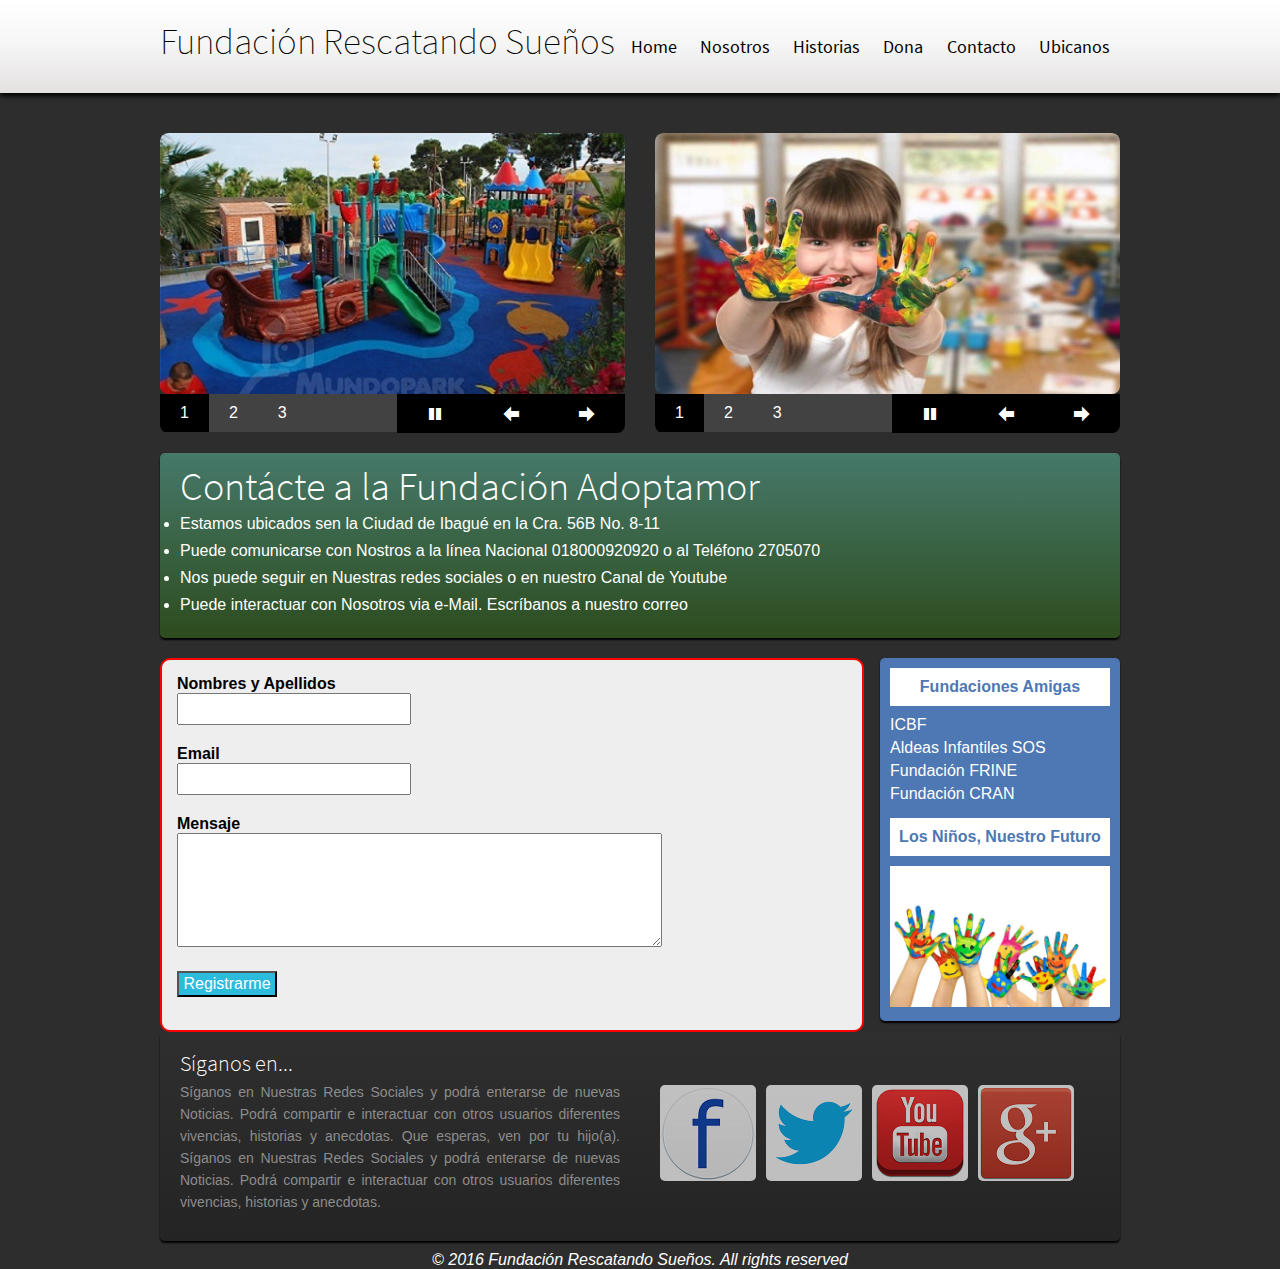
==== contacto.html @ a864b55b "Sitio Web Rescatando Sueños v1.0" ====
<!DOCTYPE html>
<html lang="es" class="no-js">
<head>
	<meta charset="UTF-8">
	<meta content="Gabriel Armando Soto" name="author">
	<meta content="Esta página es creada con el fin de adoptar niños" name="description">
	<meta content="adopcion, niños, bebes, adoptar, apadrinamiento, niñas, jovenes, adolescentes, rescate, violencia, abandono, huerfano, desnutricion, intrafamiliar" name="keywords">
	<link rel="shorcut icon" type="x-icon" href="img/favicon3.ico">

	<title>Contácte a la Fundación Rescatando Sueños</title>

	<link rel="stylesheet" href="css3/estilosAdopcion.css">
	<link rel="stylesheet" href="css3/fontsAdopcion.css">
	<link rel="stylesheet" href="css3/fuentesAdopcion.css">
	<link rel="stylesheet" href="css3/normalizeAdopcion.css">
	
	<script src="js/modernizr.js"></script>
	<script src="js/jquery-2.1.1.js"></script>
	<script src="js/prefixfree.min.js"></script>

</head>
<body>

	<!-- La etiqueta header es nueva en HTML5, aquí se define la cabecera del Documento -->
		<header>
			<!-- Aquí en el Div identificado como Subheader se coloca en una sola división el Logotipo y el Menú de Navegación, que luego sera centrado en la página-->
			<div id="subheader">
				<!-- Esta división contiene el Logotipo del sitio, que en este caso es un Logotipo con texto pero al que se le da forma con CSS3 -->
				<div id="logotipo"> <p> <a href="index.html">Fundación Rescatando Sueños</a> </p> </div>
				<!-- Utilizamos la etiqueta Nav para crear el Menú de Navegación -->
				<nav>
					<!-- Utilizamos la etiqueta para crear un Lista Desordenada de Items en el Menú, Se refiere a Unordered List -->
					<ul>
						<!-- Creamos cada uno de los Item de Lista, Se refiere a List Item -->
						<li><a href="index.html">Home</a> </li>
						<li><a href="nosotros.html">Nosotros</a> </li>
						<li><a href="historias.html">Historias</a> </li>
						<li><a href="dona.html">Dona</a></li>
						<li><a href="contacto.html">Contacto</a> </li>
						<li><a href="ubicanos.html">Ubicanos</a> </li>
					</ul>
				</nav> 
			</div> <!-- Etiqueta de cierre del Div Subheader -->
		</header> <!-- Etiqueta de cierre del header -->
		
		<!-- Se crea una Sección con el el Wrap Content o Contenedor Principal (Wrap es envolver) Así que es el que envuelve todo el Contenido. En este caso contendrá lo que es el Main y el Footer-->
		<section id="wrap">
			<!-- Dentro del Contenedor principal se crea la sección Main que contendrá Slideshow, Bienvenidos, Contenido, Aside -->
			<section id="main">
				<!-- Este Div slideshows contiene los dos sliders -->
				<div class="slideshows">
					
					<div id="slider1">
						<div class="slides">
							<img src="img/slider1a.png" alt="Imagen de Slider">
							<img src="img/slider1b.png" alt="Imagen de Slider">
							<img src="img/slider1c.png" alt="Imagen de Slider">
						</div>
					</div>

					<div id="slider2">
						<div class="slides">
							<img src="img/slider2a.png" alt="Imagen de Slider">
							<img src="img/slider2b.png" alt="Imagen de Slider">
							<img src="img/slider2c.png" alt="Imagen de Slider">
						</div>
					</div>

				</div>

				<section id="bienvenidos">
					<article>
						<hgroup><h3>Contácte a la Fundación Adoptamor</h3> </hgroup>
						<p>
							<li>Estamos ubicados sen la Ciudad de Ibagué en la Cra. 56B No. 8-11</li>
							<li>Puede comunicarse con Nostros a la línea Nacional 018000920920 o al Teléfono 2705070</li>
							<li>Nos puede seguir en Nuestras redes sociales o en nuestro Canal de Youtube</li>
							<li>Puede interactuar con Nosotros via e-Mail. Escríbanos a nuestro correo</li>
						</p>
					</article>
				</section> <!-- Cierre de la Sección Bienvenidos -->

				<section id="contenido">
					
					
					<form id="formulario" action="envioPorCorreo.php" method="post" style="display: auto;">
		

						<ul class="lista">

							<li>
								<label>Nombres y Apellidos</label>
								<input name="name" type="text" required="required" placeholder="">
							</li>

							<li>
								<label>Email</label>
								<input name="email" type="text" required="required" placeholder="">
							</li>

							<li>
								<label>Mensaje</label>
								<textarea name="mensaje" cols="50" rows="6"></textarea>
							</li>

							<li>
								<input type="submit" name="enviar" value="Registrarme"/>
							</li>


						</ul>

					</form>

				</section> <!-- Cierre de la Sección Contenido -->

				<aside>
					<!-- Se Utiliza el atributo class para determinar objetos del mismo tipo, para manejarlos como un solo elemento en CSS por ejemplo -->
					<section class="widget">
						<h3>Fundaciones Amigas</h3>
						<ul>
							<li><a href="http://www.icbf.gov.co/portal/page/portal/PortalICBF" target="_blank">ICBF</a></li>
							<li><a href="http://www.aldeasinfantiles.org.co/" target="_blank">Aldeas Infantiles SOS</a></l>
							<li><a href="http://www.frine.org/" target="_blank">Fundación FRINE</a></li>
							<li><a href="http://www.cran.org.co/" target="_blank">Fundación CRAN</a></li>
						</ul>
					</section>

					<section class="widget">
						<h3>Los Niños, Nuestro Futuro</h3>
						<img src="img/ninos.png">
					</section>

				</aside> <!-- Etiqueta de Cierre del aside -->

			</section> <!-- Cierre de la Sección Main -->

			<footer>

				<section id="acerca-de">
					<article>
						<hgroup><h3>Síganos en...</h3></hgroup>
						<p>Síganos en Nuestras Redes Sociales y podrá enterarse de nuevas Noticias. Podrá compartir
							e interactuar con otros usuarios diferentes vivencias, historias y anecdotas. Que esperas, ven por
							tu hijo(a). Síganos en Nuestras Redes Sociales y podrá enterarse de nuevas Noticias. Podrá compartir
							e interactuar con otros usuarios diferentes vivencias, historias y anecdotas.</p>
					</article>
				</section>

				<section id="redes-s">
					<div class="facebook"><a href="https://www.facebook.com/pages/Fundacion-Adoptarmor/259720660763629" target="_blank"></a></div>
					<div class="twitter"><a href="https://twitter.com/" target="_blank"></a></div>
					<div class="youtube"><a href="https://www.youtube.com" target="_blank"></a></div>
					<div class="email"><a href="https://accounts.google.com/Login?hl=EN" target="_blank"></a></div>
				</section>

			</footer> <!-- Etiqueta de Cierre del Footer -->

			<div id="copyright">
				<p> &copy; 2016 Fundación Rescatando Sueños. All rights reserved</p>
			</div>

		</section> <!-- Cierre de la Sección Wrap -->

		<script src="http://code.jquery.com/jquery-1.9.1.min.js"></script>
		<script src="js/jquery.slides.js"></script>

		<script>

			$(function(){
			  $(".slides").slidesjs({
			    play: {
			    	// Colocamos active en true para que se activen los botones de reproducir y pausar
			      active: true,
			        // [boolean] Generate the play and stop buttons.
			        // You cannot use your own buttons. Sorry.
			        // En effect colocamos el tipo de efecto que queremos, puede ser slide o fade
			      effect: "slide",
			        // [string] Can be either "slide" or "fade".
			        // Colocamos en interval el valor de milisegundos para pasar de una imagen a otra
			      interval: 3000,
			        // [number] Time spent on each slide in milliseconds.
			        //Colocamos la variable auto en true para que al cargar la página se reproduzca automáticamente
			      auto: true,
			        // [boolean] Start playing the slideshow on load.
			      swap: true,
			        // [boolean] show/hide stop and play buttons
			      pauseOnHover: false,
			        // [boolean] pause a playing slideshow on hover
			      restartDelay: 2500
			        // [number] restart delay on inactive slideshow
			    }
			  });
			});

		</script>
	
</body>
</html>
---- css3/estilosAdopcion.css ----
@import url('resetAdopcion.css');
@import url('fuentesAdopcion.css');

/*--- Estilos Generales ---*/

/* En este caso se Establecen los Estilos para el Cuerpo del Documento */
body{
	/* Se establece el color de Fondo para el cuerpo del Documento */
	background: #2d2d2d;
	/* Se determinan las Fuentes para el Documento, estas son Fuentes Comunes */
	font-family: Arial, Helvetica, Sans-Serif;
}

/* Los elementos a son Links. En este caso se quita la decoración y por tanto ya no tendrán subrayado */
a {text-decoration: none; color:#FFF;}
/* Se establece que al pasar el cursor sobre un Link, este se subraye */
a:hover {text-decoration: underline;}

/* Se identifica la Sección Wrap del documento */
#wrap{
	/* Se le da un ancho de 960px */
	width: 960px;
	/* Se utiliza auto para centrar el contenido */
	margin: auto;
	/* Se utiliza para impedir que objetos flotantes estén a la derecha o izquierda del Wrap */
	clear:both;
}

/*--- HEADER ---*/
header{
	/* Aquí se establece que el Header ocupe todo el ancho máximo */
	width: 100%;
	/* Le indicamos que flote a la izquierda */
	float: left;
	/* Aquí se le aplica un Fondo con Efecto Gradiente */
	background: #ffffff; /* Old browsers */
	background: -moz-linear-gradient(top,  #ffffff 0%, #f6f6f6 47%, #e4e0e0 100%); /* FF3.6+ */
	background: -webkit-gradient(linear, left top, left bottom, color-stop(0%,#ffffff), color-stop(47%,#f6f6f6), color-stop(100%,#e4e0e0)); /* Chrome,Safari4+ */
	background: -webkit-linear-gradient(top,  #ffffff 0%,#f6f6f6 47%,#e4e0e0 100%); /* Chrome10+,Safari5.1+ */
	background: -o-linear-gradient(top,  #ffffff 0%,#f6f6f6 47%,#e4e0e0 100%); /* Opera 11.10+ */
	background: -ms-linear-gradient(top,  #ffffff 0%,#f6f6f6 47%,#e4e0e0 100%); /* IE10+ */
	background: linear-gradient(to bottom,  #ffffff 0%,#f6f6f6 47%,#e4e0e0 100%); /* W3C */
	filter: progid:DXImageTransform.Microsoft.gradient( startColorstr='#ffffff', endColorstr='#e4e0e0',GradientType=0 ); /* IE6-9 */
		/* Aquí se coloca la Sombra del Header con el Elemento box-shadow */
		box-shadow: 0px 3px 5px #000;
		-moz-box-shadow: 0px 3px 5px #000;
		-webkit-box-shadow: 0px 3px 5px #000;
	}
/* El Subheader el cual contiene el Logo y El Menú de Navegación, ocupará el mismo ancho que el Wrap y también sera Centrado */
#subheader{
	width: 960px;
	margin: auto;
}

/* Tanto el Logotipo como el Menú de Navegación se deben flotar a la izquierda */
#logotipo{
	float:left;
	/* Se establece el ancho de esde div o contenedor*/
	width: 460px;
	/* Se establece el margen interno para arriba y abajo de 10px y para los lados de 0px. Sólo se aplica margen vertical */
	padding:18px 0px;
}

/* Se establece la fuente, el tamaño, el color y otros para el Elemento a del Div Logotipo */
#logotipo a{
	font-family: sourcesans-Extralight;
	font-size: 37px;
	color: #000;
}

/* Aquí le indicamos que no queremos que se subraye al pasar el cursor sobre el Logotipo */
#logotipo a:hover{
	text-decoration: none;
}


/* Menu */
header #subheader nav{
	/* Se flota el Menú de Navegación a la Izquierda para que quede lo mas flotado posible junto al Logotipo y complete los 960px y no haya espacio
	entre uno y otro */
	float:left;
	width: 500px;
	padding:35px 0px;
	text-align: right;
}

/* Aquí se define que los Elementos li se mostrarán el Linea */
header #subheader nav ul li{
	display:inline;
	/* También se Define la Fuente de Letra */
	font-family: sourcesans;
}

/* Se modifica el Elemento a que son los Links */
header #subheader nav ul li a{
	/* Se le da color negro a los Links */
	color: #000;
	/* Se le da un tamaño a la Letra */
	font-size:18px;
	/* Se le da un margen interno */
	padding: 10px;
		border-radius: 2px;
		/* Se especifica este Efecto para Mozilla */
		-moz-border-radius: 2px;
		/* Se especifica este Efecto para Chrome */
		-webkit-border-radius: 2px;

}

/* Aquí definimos que al pasar el cursor sobre los Links La letra va a cambiar de Color y también el Fondo */
header #subheader nav ul li a:hover{
	color: #FFF;
	background: #1798AF;
	/* Hacemos esto para quitar el subrayado */
	text-decoration: none;
}

/*--- Main ---*/

/* Aquí aplicamos los estilos al Main */
#main{
	/* Se define que ocupe todo el ancho posible */
	width: 100%;
	/* Se aplica margen superior solamente, para separar un poco el Header del SlideShow, primer elemento del Main que es el que en realidad se Separa  */
	margin: 20px 0px 0px 0px;
	/* De igual forma se flota a la Izquierda */
	float: left;
}

/* Este Main es el Div que contiene los dos Slideshows */
.slideshows {
	/* Este es el valor del ancho del Slider, que sólo puede llegar hasta un límite que es el max-width que se especifíca a continuación */
	width:960px;
	/* En este caso establecemos un max-width de 1000px */
	max-width:1000px;
	/* Aplicamos un margen tanto superior como inferior de 20px y centramos el Slideshow */
	margin:20px auto;
}

#slider1 {
	float:left;
	width:465px;
	margin-right:30px;
}

/* Aquí le aplicamos al div contenido en Slider1 un Borde redondeado */
#slider1 div {
	border-radius:8px;
		-webkit-border-radius:8px;
		-moz-border-radius:8px;
}

/* Aquí le aplicamos al div contenido en Slider2 un Borde redondeado */
#slider2 {
	float:left;
	width:465px;
	text-align:right;
}

#slider2 div {
	border-radius:8px;
		-webkit-border-radius:8px;
		-moz-border-radius:8px;
}

/* img Es cada una de las imágenes */
.slides img {
	/* Este ancho es para decirle que porcentaje del ancho de la imagen queremos que se muestre dentro del Div que las contiene, al aplicar este ancho
	el alto se establece de forma proporcional por el navegador para que no haya desproporción. Sin embargo, también podemos cambiar su valor para que las
	imágenes se vean completas aunque ya se verán de forma desproporcional */
	width:100%;
	height:100%;
}

/*--- PAGINATION ---*

/* Este es el Elemento ul que contiene los li 1,2,3 Esto se genera en el Código HTML de las Librerías JQuery */
.slidesjs-pagination {
	background:#424242;
	list-style:none;
	overflow:hidden;
}

/* li es cada uno de los elementos de lista ul. */
.slidesjs-pagination li {
	/* Se flotan a la izquierda para que su posición uno al lado del otro */
	float:left;
}

.slidesjs-pagination li a {
	/* Se hace en bloque para poder modificar tanto ancho como el alto */
	display:block;
	padding:10px 20px;
	color:#fff;
	/* Se hace para evitar que haya subrayado al pasar el cursor por alguno de los números de paginación */
	text-decoration:none;
}

/* Esto es para que al pasar el cursor por encima de una opción cambie de color de fondo */
.slidesjs-pagination li a:hover {
	background:red;
}

/* la Clase active es para cuando un elemento está seleccionado o activo se le aplique determinado estilo
por ejemplo que la opción cambie de fonfo, en este caso es lo que hacemos */
.slides .active {
	background:#000;
}

/*--- NAVIGATION ---*/

.slidesjs-navigation {
	background:#000;
	color:#fff;
	text-decoration:none;
	display:inline-block;
	padding:11.5px 30px;
	float:right;
}

/*--- Bienvenidos ---*/
#bienvenidos{
	/* Le aplicamos un ancho de 920px teniendo en cuenta que mas bajo le colocamos margenes laterales de 20px cada lado */
	width: 920px;
	float: left;
	padding: 20px;
	background: #46793a; /* Old browsers */
		background: -moz-linear-gradient(top,  #46793a 0%, #207cca 0%, #46796a 0%, #2d4c1e 100%); /* FF3.6+ */
		background: -webkit-gradient(linear, left top, left bottom, color-stop(0%,#46793a), color-stop(0%,#207cca), color-stop(0%,#46796a), color-stop(100%,#2d4c1e)); /* Chrome,Safari4+ */
		background: -webkit-linear-gradient(top,  #46793a 0%,#207cca 0%,#46796a 0%,#2d4c1e 100%); /* Chrome10+,Safari5.1+ */
		background: -o-linear-gradient(top,  #46793a 0%,#207cca 0%,#46796a 0%,#2d4c1e 100%); /* Opera 11.10+ */
		background: -ms-linear-gradient(top,  #46793a 0%,#207cca 0%,#46796a 0%,#2d4c1e 100%); /* IE10+ */
		background: linear-gradient(to bottom,  #46793a 0%,#207cca 0%,#46796a 0%,#2d4c1e 100%); /* W3C */
		filter: progid:DXImageTransform.Microsoft.gradient( startColorstr='#46793a', endColorstr='#2d4c1e',GradientType=0 ); /* IE6-9 */
	/* Le colocamos margen vertical tanto arriba como abajo para separa un poco de las otras divisiones */
	margin:20px 0px;
	/* Colocamos un Borde redondeado a la caja */
	border-radius: 5px;
		-moz-border-radius: 5px;
		-webkit-border-radius: 5px;
	/* Colocamos una Sombra de color Negro */
	box-shadow: 0px 2px 2px #000;
		-moz-box-shadow: 0px 2px 2px #000;
		-webkit-box-shadow: 0px 2px 2px #000;
}

#bienvenidos article h3{
	/* Cambiamos la Fuente de Letra del h3 */
	font-family: sourcesans-light;
	/* Cambiamo el Color a Blanco */
	color: #FFF;
	/* Cambiamos el Tamaño de Letra */
	font-size: 40px;
	/* Colocamos una margen inferior para que se separe un poco del Párrafo */
	margin-bottom: 10px;
}

#bienvenidos article{
	/* Se cambia el color del Párrafo a color blanco */
	color: #FFF;
	/* Line-height establece la altura entre las líneas de texto */
	line-height: 27px;
}

/*--- Contenido ---*/
#contenido{
	/* Se establece el ancho del contenido a 700 px, el resto lo ocupará el Sidebar o Aside */
	width: 700px;
	float:left;
}

#contenido article{
	float: left;
	/* Agregamos un margen inferior para separar un artículo de otro */
	margin-bottom: 20px;
}

#contenido article .titulo{
	/* Se define un tamaño de Letra */
	font-size: 22px;
	/* Se define la Fuente de Letra */
	font-family: sourcesans;
	/* Se define color Blanco */
	color:#FFF;
}

#contenido article .fecha{
	font-size: 14px;
	color: #1798af;
	/* Se define un margen inferior para separar un poco de la imagen */
	margin-bottom: 5px;
}

#contenido article .thumb{
	width: 220px;
	height: 150px;
	float: left;
	/* En el margen se definen por orden superior, derecha, inferior e izquierda */
	margin: 0px 10px 10px 0px;
}

/* En este caso aplica los estilos a los Elementos p que están directamente dentro de article */
#contenido article > p{
	/* Se cambia el color al Párrafo */
	color: #8c8c8c;
	font-size: 14px;
	/* Aquí justificamos el párrafo */
	text-align:justify;
	/* Se determina el espacio entre lineas de texto del párrafo */
	line-height: 18px;
}


/*--- Formulario ---*/

form#formulario
		{
			background-color: #eee;
			padding: 0px;
			width: 700px;
			height: 370px;
			border-radius:10px;
			border:2px solid red;
		}

		.lista
		{
			margin: 15px;
			list-style: none;
		}

		.lista li
		{
			width:200px;
			margin-bottom: 20px;
		}

		.lista li input
		{
			width: 220px;
			padding:5px;
		}

		.lista li label
		{
			font-weight: bold;
		}

		.lista li input[type="submit"]
		{
			background-color: #2CBADD;
			padding:2px;
			width: 100px;
			color:white;
		}

/*--- Sidebar ---*/

aside{
	/* Se aplica el ancho del Aside, que sumados al ancho del Contenido da 920px */
	width: 220px;
	float: left;
	/* Esto 20px de margen a la Izquierda y los 920px de antes da 940px */
	margin-left: 20px;
	background: #4d78b3;
	/* 10px superior 10px derecha 0px inferior 10px izquierda. 20px laterales mas 940 de antes da 960px Total*/
	padding: 10px 10px 0px 10px;
	border-radius: 5px;
		-moz-border-radius: 5px;
		-webkit-border-radius: 5px;
	box-shadow: 0px 2px 2px #000;
		-moz-box-shadow: 0px 2px 2px #000;
		-webkit-box-shadow: 0px 2px 2px #000;
}

aside .widget{
	/* Con esta margen inferior se separa un widget del otro, y se separa la imagen del borde de l caja */
	margin-bottom: 10px;
	float: left;
}

aside .widget > h3{
	background: #FFF;
	color: #4d78b3;
	width: 220px;
	/* Se centra el texto dentro de la caja */
	text-align: center;
	/* Margen interna de 10px vertical y 0px laterales */
	padding: 10px 0px;
	/* Para poner en letra Negrita */
	font-weight: bold;
	/* Margen para separar el título de los Links */
	margin-bottom: 10px;
}

/* Asegurarnos de Color blanco en los Links */
aside .widget a{color: #FFF;}
/* Separa un Link de otro con esta margen inferior */
aside .widget ul li{margin-bottom: 5px;}
/* Aseguramos que el ancho de la imagen sea de 220px */
aside .widget img{width: 220px;}

/*--- Footer ---*/
footer{
	/* Se establece el ancho total de la página */
	width: 100%;
	float: left;
	clear:both;
	background-color:white;
	/* Se coloca la sombra */
	box-shadow: 0px 2px 2px #000;
		-moz-box-shadow: 0px 2px 2px #000;
		-webkit-box-shadow: 0px 2px 2px #000;
	/* Se coloca el borde redondeado */
	border-radius: 5px;
		-moz-border-radius: 5px;
		-webkit-border-radius: 5px;
	/* Se coloca el Fondo con Efecto Gradiente */
	background: #46793a; /* Old browsers */
	background: -moz-linear-gradient(top,  #46793a 0%, #207cca 0%, #2f2f2f 0%, #242424 100%); /* FF3.6+ */
	background: -webkit-gradient(linear, left top, left bottom, color-stop(0%,#46793a), color-stop(0%,#207cca), color-stop(0%,#2f2f2f), color-stop(100%,#242424)); /* Chrome,Safari4+ */
	background: -webkit-linear-gradient(top,  #46793a 0%,#207cca 0%,#2f2f2f 0%,#242424 100%); /* Chrome10+,Safari5.1+ */
	background: -o-linear-gradient(top,  #46793a 0%,#207cca 0%,#2f2f2f 0%,#242424 100%); /* Opera 11.10+ */
	background: -ms-linear-gradient(top,  #46793a 0%,#207cca 0%,#2f2f2f 0%,#242424 100%); /* IE10+ */
	background: linear-gradient(to bottom,  #46793a 0%,#207cca 0%,#2f2f2f 0%,#242424 100%); /* W3C */
	filter: progid:DXImageTransform.Microsoft.gradient( startColorstr='#46793a', endColorstr='#242424',GradientType=0 ); /* IE6-9 */
	margin-bottom:10px;
}

/* Se aplica los estilos a las secciones que estén en el Footer */
footer section{
	/* Un ancho de 440px para cada sección ya que son dos suman 880px */
	width: 440px;
	float: left;
	/* 880px anteriores más un relleno interno de 20px a cada lado por cada sección son 80px en Padding mas lo anterior da 960px */
	padding:20px;
}

footer #acerca-de{
	font-family: arial, helvetica, Sans-Serif;
	font-size: 14px;
	color: #8c8c8c;
	float:left;
	/* Se justifica el texto */
	text-align: justify;
	/* Separación entre cada línea de 20px */
	line-height: 22px;
	
}

footer #acerca-de h3 {
	font-family: sourcesans-light;
	font-size:22px;
	color:#fff;
	/* Margen inferior para separar el Título del Párrafo */
	margin-bottom:7px;
}

/* Le indicamos que aplique estos estilos para todos los div que estén directamente dentro de redes-s */
footer #redes-s > div {
	/* ancho de 96px para cada red social, lo demas se complementa con rellenos y otras cosas */
	width: 96px;
	height: 96px;
	/* Flotamos a la Izquierda */
	float: left;
	background-color: #ff8000;
	/* Se aplica opacidad en escala de 0 a 1, siendo que en 0 se desaparece y en 1 es totalmente visible */
	opacity: 0.7;
	margin-top:33px;
	margin-right: 10px;
	border-radius:5px;
		-webkit-border-radius:5px;
		-moz-border-radius:5px;
}

footer #redes-s > div:hover {
	/* Esto lo hacemos para que cuando pasemos el cursor por encima de una red social esta tenga un efecto de total visibilidad y realce de color
	ya que anteriormente le hemos quitado opacidad podemos lograr este efecto */
	opacity:1;
}

footer #redes-s > div a{
	width:96px;
	height:96px;
	display:inline-block;
}

#mision{
	color: blue;
	font-size: 25px;
}

footer #redes-s .facebook{
	background:url(../img/facebook.png);
}

footer #redes-s .twitter{
	background:url(../img/twitter.png);
	margin-bottom: 40px;
}

footer #redes-s .youtube{
	background:url(../img/youtube.png);
}

footer #redes-s .email{
	background:url(../img/email2.png);
	margin-bottom: 40px;
}

#copyright {
	text-align: center;
	
}

#copyright > p {
	color: #fff;
	font-style: italic;
}
---- css3/fontsAdopcion.css ----
@font-face {
	font-family: 'icomoon';
	src:url('../fonts/icomoon.eot?cwfmuv');
	src:url('../fonts/icomoon.eot?#iefixcwfmuv') format('embedded-opentype'),
		url('../fonts/icomoon.ttf?cwfmuv') format('truetype'),
		url('../fonts/icomoon.woff?cwfmuv') format('woff'),
		url('../fonts/icomoon.svg?cwfmuv#icomoon') format('svg');
	font-weight: normal;
	font-style: normal;
}

[class^="icon-"], [class*=" icon-"] {
	font-family: 'icomoon';
	speak: none;
	font-style: normal;
	font-weight: normal;
	font-variant: normal;
	text-transform: none;
	line-height: 1;

	/* Better Font Rendering =========== */
	-webkit-font-smoothing: antialiased;
	-moz-osx-font-smoothing: grayscale;
}

.icon-play3:before {
	content: "\e600";
}
.icon-pause2:before {
	content: "\e601";
}
.icon-arrow-right:before {
	content: "\e602";
}
.icon-arrow-left:before {
	content: "\e603";
}
---- css3/fuentesAdopcion.css ----
@font-face{
	font-family:sourcesans;
	src:url(../fuentes/SourceSans/SourceSansPro-Regular.ttf);
}

@font-face{
	font-family:sourcesans-light;
	src:url(../fuentes/SourceSans/SourceSansPro-Light.ttf);
}

@font-face{
	font-family:sourcesans-Extralight;
	src:url(../fuentes/SourceSans/SourceSansPro-ExtraLight.ttf);
}
---- css3/normalizeAdopcion.css ----
/*! normalize.css v3.0.2 | MIT License | git.io/normalize */

/**
 * 1. Set default font family to sans-serif.
 * 2. Prevent iOS text size adjust after orientation change, without disabling
 *    user zoom.
 */

html {
  font-family: sans-serif; /* 1 */
  -ms-text-size-adjust: 100%; /* 2 */
  -webkit-text-size-adjust: 100%; /* 2 */
}

/**
 * Remove default margin.
 */

body {
  margin: 0;
}

/* HTML5 display definitions
   ========================================================================== */

/**
 * Correct `block` display not defined for any HTML5 element in IE 8/9.
 * Correct `block` display not defined for `details` or `summary` in IE 10/11
 * and Firefox.
 * Correct `block` display not defined for `main` in IE 11.
 */

article,
aside,
details,
figcaption,
figure,
footer,
header,
hgroup,
main,
menu,
nav,
section,
summary {
  display: block;
}

/**
 * 1. Correct `inline-block` display not defined in IE 8/9.
 * 2. Normalize vertical alignment of `progress` in Chrome, Firefox, and Opera.
 */

audio,
canvas,
progress,
video {
  display: inline-block; /* 1 */
  vertical-align: baseline; /* 2 */
}

/**
 * Prevent modern browsers from displaying `audio` without controls.
 * Remove excess height in iOS 5 devices.
 */

audio:not([controls]) {
  display: none;
  height: 0;
}

/**
 * Address `[hidden]` styling not present in IE 8/9/10.
 * Hide the `template` element in IE 8/9/11, Safari, and Firefox < 22.
 */

[hidden],
template {
  display: none;
}

/* Links
   ========================================================================== */

/**
 * Remove the gray background color from active links in IE 10.
 */

a {
  background-color: transparent;
}

/**
 * Improve readability when focused and also mouse hovered in all browsers.
 */

a:active,
a:hover {
  outline: 0;
}

/* Text-level semantics
   ========================================================================== */

/**
 * Address styling not present in IE 8/9/10/11, Safari, and Chrome.
 */

abbr[title] {
  border-bottom: 1px dotted;
}

/**
 * Address style set to `bolder` in Firefox 4+, Safari, and Chrome.
 */

b,
strong {
  font-weight: bold;
}

/**
 * Address styling not present in Safari and Chrome.
 */

dfn {
  font-style: italic;
}

/**
 * Address variable `h1` font-size and margin within `section` and `article`
 * contexts in Firefox 4+, Safari, and Chrome.
 */

h1 {
  font-size: 2em;
  margin: 0.67em 0;
}

/**
 * Address styling not present in IE 8/9.
 */

mark {
  background: #ff0;
  color: #000;
}

/**
 * Address inconsistent and variable font size in all browsers.
 */

small {
  font-size: 80%;
}

/**
 * Prevent `sub` and `sup` affecting `line-height` in all browsers.
 */

sub,
sup {
  font-size: 75%;
  line-height: 0;
  position: relative;
  vertical-align: baseline;
}

sup {
  top: -0.5em;
}

sub {
  bottom: -0.25em;
}

/* Embedded content
   ========================================================================== */

/**
 * Remove border when inside `a` element in IE 8/9/10.
 */

img {
  border: 0;
}

/**
 * Correct overflow not hidden in IE 9/10/11.
 */

svg:not(:root) {
  overflow: hidden;
}

/* Grouping content
   ========================================================================== */

/**
 * Address margin not present in IE 8/9 and Safari.
 */

figure {
  margin: 1em 40px;
}

/**
 * Address differences between Firefox and other browsers.
 */

hr {
  -moz-box-sizing: content-box;
  box-sizing: content-box;
  height: 0;
}

/**
 * Contain overflow in all browsers.
 */

pre {
  overflow: auto;
}

/**
 * Address odd `em`-unit font size rendering in all browsers.
 */

code,
kbd,
pre,
samp {
  font-family: monospace, monospace;
  font-size: 1em;
}

/* Forms
   ========================================================================== */

/**
 * Known limitation: by default, Chrome and Safari on OS X allow very limited
 * styling of `select`, unless a `border` property is set.
 */

/**
 * 1. Correct color not being inherited.
 *    Known issue: affects color of disabled elements.
 * 2. Correct font properties not being inherited.
 * 3. Address margins set differently in Firefox 4+, Safari, and Chrome.
 */

button,
input,
optgroup,
select,
textarea {
  color: inherit; /* 1 */
  font: inherit; /* 2 */
  margin: 0; /* 3 */
}

/**
 * Address `overflow` set to `hidden` in IE 8/9/10/11.
 */

button {
  overflow: visible;
}

/**
 * Address inconsistent `text-transform` inheritance for `button` and `select`.
 * All other form control elements do not inherit `text-transform` values.
 * Correct `button` style inheritance in Firefox, IE 8/9/10/11, and Opera.
 * Correct `select` style inheritance in Firefox.
 */

button,
select {
  text-transform: none;
}

/**
 * 1. Avoid the WebKit bug in Android 4.0.* where (2) destroys native `audio`
 *    and `video` controls.
 * 2. Correct inability to style clickable `input` types in iOS.
 * 3. Improve usability and consistency of cursor style between image-type
 *    `input` and others.
 */

button,
html input[type="button"], /* 1 */
input[type="reset"],
input[type="submit"] {
  -webkit-appearance: button; /* 2 */
  cursor: pointer; /* 3 */
}

/**
 * Re-set default cursor for disabled elements.
 */

button[disabled],
html input[disabled] {
  cursor: default;
}

/**
 * Remove inner padding and border in Firefox 4+.
 */

button::-moz-focus-inner,
input::-moz-focus-inner {
  border: 0;
  padding: 0;
}

/**
 * Address Firefox 4+ setting `line-height` on `input` using `!important` in
 * the UA stylesheet.
 */

input {
  line-height: normal;
}

/**
 * It's recommended that you don't attempt to style these elements.
 * Firefox's implementation doesn't respect box-sizing, padding, or width.
 *
 * 1. Address box sizing set to `content-box` in IE 8/9/10.
 * 2. Remove excess padding in IE 8/9/10.
 */

input[type="checkbox"],
input[type="radio"] {
  box-sizing: border-box; /* 1 */
  padding: 0; /* 2 */
}

/**
 * Fix the cursor style for Chrome's increment/decrement buttons. For certain
 * `font-size` values of the `input`, it causes the cursor style of the
 * decrement button to change from `default` to `text`.
 */

input[type="number"]::-webkit-inner-spin-button,
input[type="number"]::-webkit-outer-spin-button {
  height: auto;
}

/**
 * 1. Address `appearance` set to `searchfield` in Safari and Chrome.
 * 2. Address `box-sizing` set to `border-box` in Safari and Chrome
 *    (include `-moz` to future-proof).
 */

input[type="search"] {
  -webkit-appearance: textfield; /* 1 */
  -moz-box-sizing: content-box;
  -webkit-box-sizing: content-box; /* 2 */
  box-sizing: content-box;
}

/**
 * Remove inner padding and search cancel button in Safari and Chrome on OS X.
 * Safari (but not Chrome) clips the cancel button when the search input has
 * padding (and `textfield` appearance).
 */

input[type="search"]::-webkit-search-cancel-button,
input[type="search"]::-webkit-search-decoration {
  -webkit-appearance: none;
}

/**
 * Define consistent border, margin, and padding.
 */

fieldset {
  border: 1px solid #c0c0c0;
  margin: 0 2px;
  padding: 0.35em 0.625em 0.75em;
}

/**
 * 1. Correct `color` not being inherited in IE 8/9/10/11.
 * 2. Remove padding so people aren't caught out if they zero out fieldsets.
 */

legend {
  border: 0; /* 1 */
  padding: 0; /* 2 */
}

/**
 * Remove default vertical scrollbar in IE 8/9/10/11.
 */

textarea {
  overflow: auto;
}

/**
 * Don't inherit the `font-weight` (applied by a rule above).
 * NOTE: the default cannot safely be changed in Chrome and Safari on OS X.
 */

optgroup {
  font-weight: bold;
}

/* Tables
   ========================================================================== */

/**
 * Remove most spacing between table cells.
 */

table {
  border-collapse: collapse;
  border-spacing: 0;
}

td,
th {
  padding: 0;
}
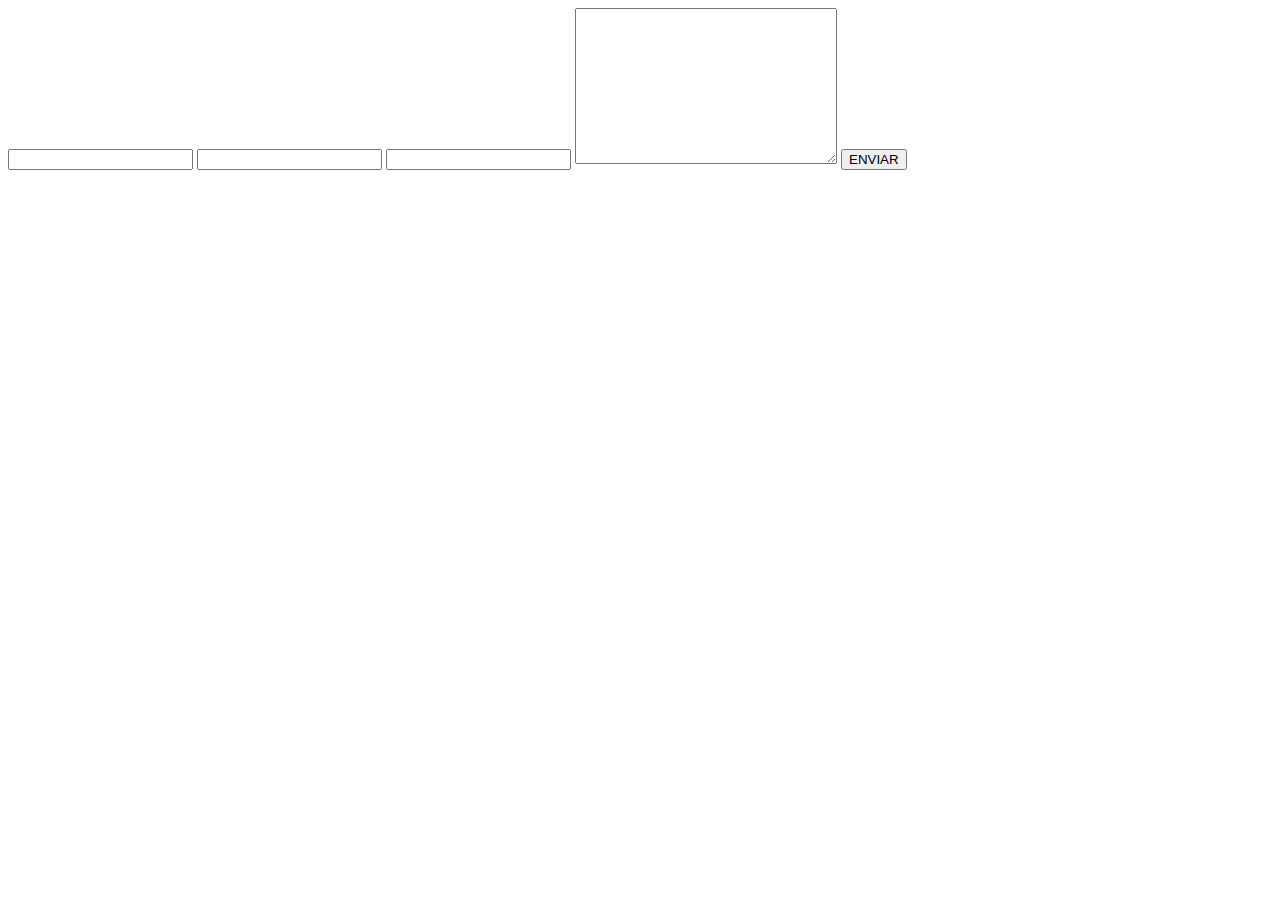
==== commit 779f561d: "cambio2.0" ====
--- a/contacto.html
+++ b/contacto.html
@@ -1,199 +1,17 @@
 <!DOCTYPE html>
-<html lang="es" class="no-js">
+<html lang="en">
 <head>
 	<meta charset="UTF-8">
-	<meta content="Gabriel Armando Soto" name="author">
-	<meta content="Esta página es creada con el fin de adoptar niños" name="description">
-	<meta content="adopcion, niños, bebes, adoptar, apadrinamiento, niñas, jovenes, adolescentes, rescate, violencia, abandono, huerfano, desnutricion, intrafamiliar" name="keywords">
-	<link rel="shorcut icon" type="x-icon" href="img/favicon3.ico">
-
-	<title>Contácte a la Fundación Rescatando Sueños</title>
-
-	<link rel="stylesheet" href="css3/estilosAdopcion.css">
-	<link rel="stylesheet" href="css3/fontsAdopcion.css">
-	<link rel="stylesheet" href="css3/fuentesAdopcion.css">
-	<link rel="stylesheet" href="css3/normalizeAdopcion.css">
-	
-	<script src="js/modernizr.js"></script>
-	<script src="js/jquery-2.1.1.js"></script>
-	<script src="js/prefixfree.min.js"></script>
-
+	<title>Document</title>
 </head>
 <body>
+	<form action="enviar.php" method="post">
+		<input type="text" name="nombre" required>
+		<input type="text" name="correo" required>
+		<input type="text" name="telefono" required>
+		<textarea name="mensaje" id="" cols="30" rows="10" required></textarea>
+		<input type="submit" value="ENVIAR">
+	</form>
 
-	<!-- La etiqueta header es nueva en HTML5, aquí se define la cabecera del Documento -->
-		<header>
-			<!-- Aquí en el Div identificado como Subheader se coloca en una sola división el Logotipo y el Menú de Navegación, que luego sera centrado en la página-->
-			<div id="subheader">
-				<!-- Esta división contiene el Logotipo del sitio, que en este caso es un Logotipo con texto pero al que se le da forma con CSS3 -->
-				<div id="logotipo"> <p> <a href="index.html">Fundación Rescatando Sueños</a> </p> </div>
-				<!-- Utilizamos la etiqueta Nav para crear el Menú de Navegación -->
-				<nav>
-					<!-- Utilizamos la etiqueta para crear un Lista Desordenada de Items en el Menú, Se refiere a Unordered List -->
-					<ul>
-						<!-- Creamos cada uno de los Item de Lista, Se refiere a List Item -->
-						<li><a href="index.html">Home</a> </li>
-						<li><a href="nosotros.html">Nosotros</a> </li>
-						<li><a href="historias.html">Historias</a> </li>
-						<li><a href="dona.html">Dona</a></li>
-						<li><a href="contacto.html">Contacto</a> </li>
-						<li><a href="ubicanos.html">Ubicanos</a> </li>
-					</ul>
-				</nav> 
-			</div> <!-- Etiqueta de cierre del Div Subheader -->
-		</header> <!-- Etiqueta de cierre del header -->
-		
-		<!-- Se crea una Sección con el el Wrap Content o Contenedor Principal (Wrap es envolver) Así que es el que envuelve todo el Contenido. En este caso contendrá lo que es el Main y el Footer-->
-		<section id="wrap">
-			<!-- Dentro del Contenedor principal se crea la sección Main que contendrá Slideshow, Bienvenidos, Contenido, Aside -->
-			<section id="main">
-				<!-- Este Div slideshows contiene los dos sliders -->
-				<div class="slideshows">
-					
-					<div id="slider1">
-						<div class="slides">
-							<img src="img/slider1a.png" alt="Imagen de Slider">
-							<img src="img/slider1b.png" alt="Imagen de Slider">
-							<img src="img/slider1c.png" alt="Imagen de Slider">
-						</div>
-					</div>
-
-					<div id="slider2">
-						<div class="slides">
-							<img src="img/slider2a.png" alt="Imagen de Slider">
-							<img src="img/slider2b.png" alt="Imagen de Slider">
-							<img src="img/slider2c.png" alt="Imagen de Slider">
-						</div>
-					</div>
-
-				</div>
-
-				<section id="bienvenidos">
-					<article>
-						<hgroup><h3>Contácte a la Fundación Adoptamor</h3> </hgroup>
-						<p>
-							<li>Estamos ubicados sen la Ciudad de Ibagué en la Cra. 56B No. 8-11</li>
-							<li>Puede comunicarse con Nostros a la línea Nacional 018000920920 o al Teléfono 2705070</li>
-							<li>Nos puede seguir en Nuestras redes sociales o en nuestro Canal de Youtube</li>
-							<li>Puede interactuar con Nosotros via e-Mail. Escríbanos a nuestro correo</li>
-						</p>
-					</article>
-				</section> <!-- Cierre de la Sección Bienvenidos -->
-
-				<section id="contenido">
-					
-					
-					<form id="formulario" action="envioPorCorreo.php" method="post" style="display: auto;">
-		
-
-						<ul class="lista">
-
-							<li>
-								<label>Nombres y Apellidos</label>
-								<input name="name" type="text" required="required" placeholder="">
-							</li>
-
-							<li>
-								<label>Email</label>
-								<input name="email" type="text" required="required" placeholder="">
-							</li>
-
-							<li>
-								<label>Mensaje</label>
-								<textarea name="mensaje" cols="50" rows="6"></textarea>
-							</li>
-
-							<li>
-								<input type="submit" name="enviar" value="Registrarme"/>
-							</li>
-
-
-						</ul>
-
-					</form>
-
-				</section> <!-- Cierre de la Sección Contenido -->
-
-				<aside>
-					<!-- Se Utiliza el atributo class para determinar objetos del mismo tipo, para manejarlos como un solo elemento en CSS por ejemplo -->
-					<section class="widget">
-						<h3>Fundaciones Amigas</h3>
-						<ul>
-							<li><a href="http://www.icbf.gov.co/portal/page/portal/PortalICBF" target="_blank">ICBF</a></li>
-							<li><a href="http://www.aldeasinfantiles.org.co/" target="_blank">Aldeas Infantiles SOS</a></l>
-							<li><a href="http://www.frine.org/" target="_blank">Fundación FRINE</a></li>
-							<li><a href="http://www.cran.org.co/" target="_blank">Fundación CRAN</a></li>
-						</ul>
-					</section>
-
-					<section class="widget">
-						<h3>Los Niños, Nuestro Futuro</h3>
-						<img src="img/ninos.png">
-					</section>
-
-				</aside> <!-- Etiqueta de Cierre del aside -->
-
-			</section> <!-- Cierre de la Sección Main -->
-
-			<footer>
-
-				<section id="acerca-de">
-					<article>
-						<hgroup><h3>Síganos en...</h3></hgroup>
-						<p>Síganos en Nuestras Redes Sociales y podrá enterarse de nuevas Noticias. Podrá compartir
-							e interactuar con otros usuarios diferentes vivencias, historias y anecdotas. Que esperas, ven por
-							tu hijo(a). Síganos en Nuestras Redes Sociales y podrá enterarse de nuevas Noticias. Podrá compartir
-							e interactuar con otros usuarios diferentes vivencias, historias y anecdotas.</p>
-					</article>
-				</section>
-
-				<section id="redes-s">
-					<div class="facebook"><a href="https://www.facebook.com/pages/Fundacion-Adoptarmor/259720660763629" target="_blank"></a></div>
-					<div class="twitter"><a href="https://twitter.com/" target="_blank"></a></div>
-					<div class="youtube"><a href="https://www.youtube.com" target="_blank"></a></div>
-					<div class="email"><a href="https://accounts.google.com/Login?hl=EN" target="_blank"></a></div>
-				</section>
-
-			</footer> <!-- Etiqueta de Cierre del Footer -->
-
-			<div id="copyright">
-				<p> &copy; 2016 Fundación Rescatando Sueños. All rights reserved</p>
-			</div>
-
-		</section> <!-- Cierre de la Sección Wrap -->
-
-		<script src="http://code.jquery.com/jquery-1.9.1.min.js"></script>
-		<script src="js/jquery.slides.js"></script>
-
-		<script>
-
-			$(function(){
-			  $(".slides").slidesjs({
-			    play: {
-			    	// Colocamos active en true para que se activen los botones de reproducir y pausar
-			      active: true,
-			        // [boolean] Generate the play and stop buttons.
-			        // You cannot use your own buttons. Sorry.
-			        // En effect colocamos el tipo de efecto que queremos, puede ser slide o fade
-			      effect: "slide",
-			        // [string] Can be either "slide" or "fade".
-			        // Colocamos en interval el valor de milisegundos para pasar de una imagen a otra
-			      interval: 3000,
-			        // [number] Time spent on each slide in milliseconds.
-			        //Colocamos la variable auto en true para que al cargar la página se reproduzca automáticamente
-			      auto: true,
-			        // [boolean] Start playing the slideshow on load.
-			      swap: true,
-			        // [boolean] show/hide stop and play buttons
-			      pauseOnHover: false,
-			        // [boolean] pause a playing slideshow on hover
-			      restartDelay: 2500
-			        // [number] restart delay on inactive slideshow
-			    }
-			  });
-			});
-
-		</script>
-	
 </body>
 </html>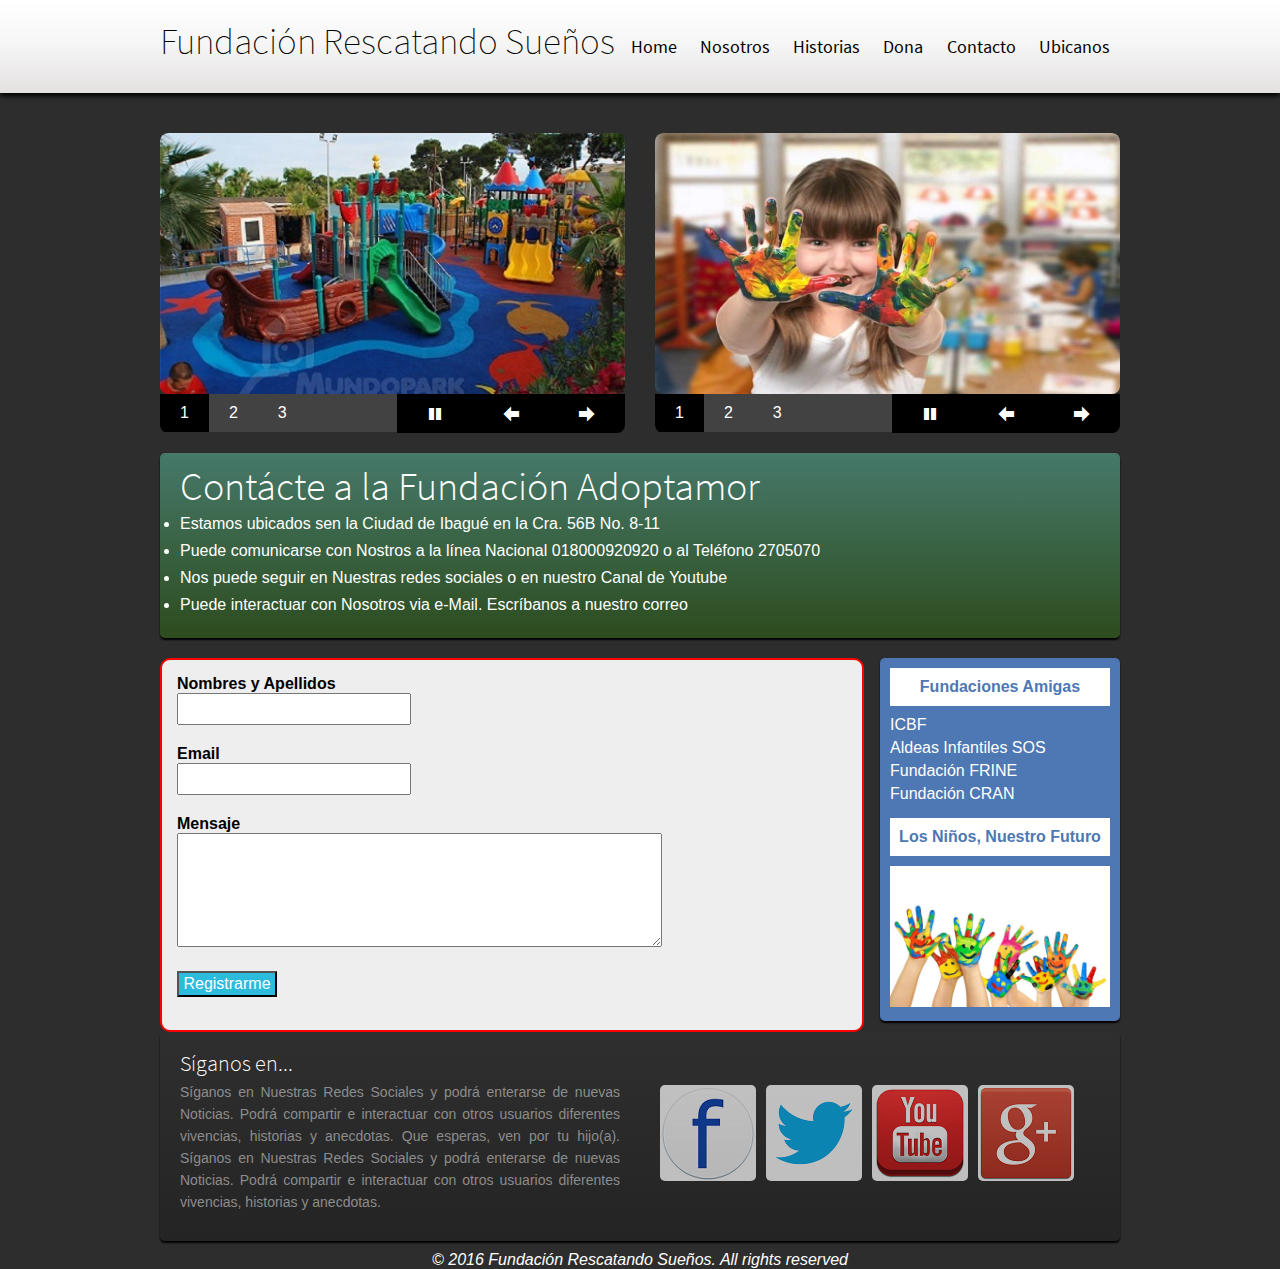
==== commit 3fe533ec: "v1.2" ====
--- a/contacto.html
+++ b/contacto.html
@@ -1,17 +1,199 @@
 <!DOCTYPE html>
-<html lang="en">
+<html lang="es" class="no-js">
 <head>
 	<meta charset="UTF-8">
-	<title>Document</title>
+	<meta content="Gabriel Armando Soto" name="author">
+	<meta content="Esta página es creada con el fin de adoptar niños" name="description">
+	<meta content="adopcion, niños, bebes, adoptar, apadrinamiento, niñas, jovenes, adolescentes, rescate, violencia, abandono, huerfano, desnutricion, intrafamiliar" name="keywords">
+	<link rel="shorcut icon" type="x-icon" href="img/favicon3.ico">
+
+	<title>Contácte a la Fundación Rescatando Sueños</title>
+
+	<link rel="stylesheet" href="css3/estilosAdopcion.css">
+	<link rel="stylesheet" href="css3/fontsAdopcion.css">
+	<link rel="stylesheet" href="css3/fuentesAdopcion.css">
+	<link rel="stylesheet" href="css3/normalizeAdopcion.css">
+	
+	<script src="js/modernizr.js"></script>
+	<script src="js/jquery-2.1.1.js"></script>
+	<script src="js/prefixfree.min.js"></script>
+
 </head>
 <body>
-	<form action="enviar.php" method="post">
-		<input type="text" name="nombre" required>
-		<input type="text" name="correo" required>
-		<input type="text" name="telefono" required>
-		<textarea name="mensaje" id="" cols="30" rows="10" required></textarea>
-		<input type="submit" value="ENVIAR">
-	</form>
 
+	<!-- La etiqueta header es nueva en HTML5, aquí se define la cabecera del Documento -->
+		<header>
+			<!-- Aquí en el Div identificado como Subheader se coloca en una sola división el Logotipo y el Menú de Navegación, que luego sera centrado en la página-->
+			<div id="subheader">
+				<!-- Esta división contiene el Logotipo del sitio, que en este caso es un Logotipo con texto pero al que se le da forma con CSS3 -->
+				<div id="logotipo"> <p> <a href="index.html">Fundación Rescatando Sueños</a> </p> </div>
+				<!-- Utilizamos la etiqueta Nav para crear el Menú de Navegación -->
+				<nav>
+					<!-- Utilizamos la etiqueta para crear un Lista Desordenada de Items en el Menú, Se refiere a Unordered List -->
+					<ul>
+						<!-- Creamos cada uno de los Item de Lista, Se refiere a List Item -->
+						<li><a href="index.html">Home</a> </li>
+						<li><a href="nosotros.html">Nosotros</a> </li>
+						<li><a href="historias.html">Historias</a> </li>
+						<li><a href="dona.html">Dona</a></li>
+						<li><a href="contacto.html">Contacto</a> </li>
+						<li><a href="ubicanos.html">Ubicanos</a> </li>
+					</ul>
+				</nav> 
+			</div> <!-- Etiqueta de cierre del Div Subheader -->
+		</header> <!-- Etiqueta de cierre del header -->
+		
+		<!-- Se crea una Sección con el el Wrap Content o Contenedor Principal (Wrap es envolver) Así que es el que envuelve todo el Contenido. En este caso contendrá lo que es el Main y el Footer-->
+		<section id="wrap">
+			<!-- Dentro del Contenedor principal se crea la sección Main que contendrá Slideshow, Bienvenidos, Contenido, Aside -->
+			<section id="main">
+				<!-- Este Div slideshows contiene los dos sliders -->
+				<div class="slideshows">
+					
+					<div id="slider1">
+						<div class="slides">
+							<img src="img/slider1a.png" alt="Imagen de Slider">
+							<img src="img/slider1b.png" alt="Imagen de Slider">
+							<img src="img/slider1c.png" alt="Imagen de Slider">
+						</div>
+					</div>
+
+					<div id="slider2">
+						<div class="slides">
+							<img src="img/slider2a.png" alt="Imagen de Slider">
+							<img src="img/slider2b.png" alt="Imagen de Slider">
+							<img src="img/slider2c.png" alt="Imagen de Slider">
+						</div>
+					</div>
+
+				</div>
+
+				<section id="bienvenidos">
+					<article>
+						<hgroup><h3>Contácte a la Fundación Adoptamor</h3> </hgroup>
+						<p>
+							<li>Estamos ubicados sen la Ciudad de Ibagué en la Cra. 56B No. 8-11</li>
+							<li>Puede comunicarse con Nostros a la línea Nacional 018000920920 o al Teléfono 2705070</li>
+							<li>Nos puede seguir en Nuestras redes sociales o en nuestro Canal de Youtube</li>
+							<li>Puede interactuar con Nosotros via e-Mail. Escríbanos a nuestro correo</li>
+						</p>
+					</article>
+				</section> <!-- Cierre de la Sección Bienvenidos -->
+
+				<section id="contenido">
+					
+					
+					<form id="formulario" action="envioPorCorreo.php" method="post" style="display: auto;">
+		
+
+						<ul class="lista">
+
+							<li>
+								<label>Nombres y Apellidos</label>
+								<input name="name" type="text" required="required" placeholder="">
+							</li>
+
+							<li>
+								<label>Email</label>
+								<input name="email" type="text" required="required" placeholder="">
+							</li>
+
+							<li>
+								<label>Mensaje</label>
+								<textarea name="mensaje" cols="50" rows="6"></textarea>
+							</li>
+
+							<li>
+								<input type="submit" name="enviar" value="Registrarme"/>
+							</li>
+
+
+						</ul>
+
+					</form>
+
+				</section> <!-- Cierre de la Sección Contenido -->
+
+				<aside>
+					<!-- Se Utiliza el atributo class para determinar objetos del mismo tipo, para manejarlos como un solo elemento en CSS por ejemplo -->
+					<section class="widget">
+						<h3>Fundaciones Amigas</h3>
+						<ul>
+							<li><a href="http://www.icbf.gov.co/portal/page/portal/PortalICBF" target="_blank">ICBF</a></li>
+							<li><a href="http://www.aldeasinfantiles.org.co/" target="_blank">Aldeas Infantiles SOS</a></l>
+							<li><a href="http://www.frine.org/" target="_blank">Fundación FRINE</a></li>
+							<li><a href="http://www.cran.org.co/" target="_blank">Fundación CRAN</a></li>
+						</ul>
+					</section>
+
+					<section class="widget">
+						<h3>Los Niños, Nuestro Futuro</h3>
+						<img src="img/ninos.png">
+					</section>
+
+				</aside> <!-- Etiqueta de Cierre del aside -->
+
+			</section> <!-- Cierre de la Sección Main -->
+
+			<footer>
+
+				<section id="acerca-de">
+					<article>
+						<hgroup><h3>Síganos en...</h3></hgroup>
+						<p>Síganos en Nuestras Redes Sociales y podrá enterarse de nuevas Noticias. Podrá compartir
+							e interactuar con otros usuarios diferentes vivencias, historias y anecdotas. Que esperas, ven por
+							tu hijo(a). Síganos en Nuestras Redes Sociales y podrá enterarse de nuevas Noticias. Podrá compartir
+							e interactuar con otros usuarios diferentes vivencias, historias y anecdotas.</p>
+					</article>
+				</section>
+
+				<section id="redes-s">
+					<div class="facebook"><a href="https://www.facebook.com/pages/Fundacion-Adoptarmor/259720660763629" target="_blank"></a></div>
+					<div class="twitter"><a href="https://twitter.com/" target="_blank"></a></div>
+					<div class="youtube"><a href="https://www.youtube.com" target="_blank"></a></div>
+					<div class="email"><a href="https://accounts.google.com/Login?hl=EN" target="_blank"></a></div>
+				</section>
+
+			</footer> <!-- Etiqueta de Cierre del Footer -->
+
+			<div id="copyright">
+				<p> &copy; 2016 Fundación Rescatando Sueños. All rights reserved</p>
+			</div>
+
+		</section> <!-- Cierre de la Sección Wrap -->
+
+		<script src="http://code.jquery.com/jquery-1.9.1.min.js"></script>
+		<script src="js/jquery.slides.js"></script>
+
+		<script>
+
+			$(function(){
+			  $(".slides").slidesjs({
+			    play: {
+			    	// Colocamos active en true para que se activen los botones de reproducir y pausar
+			      active: true,
+			        // [boolean] Generate the play and stop buttons.
+			        // You cannot use your own buttons. Sorry.
+			        // En effect colocamos el tipo de efecto que queremos, puede ser slide o fade
+			      effect: "slide",
+			        // [string] Can be either "slide" or "fade".
+			        // Colocamos en interval el valor de milisegundos para pasar de una imagen a otra
+			      interval: 3000,
+			        // [number] Time spent on each slide in milliseconds.
+			        //Colocamos la variable auto en true para que al cargar la página se reproduzca automáticamente
+			      auto: true,
+			        // [boolean] Start playing the slideshow on load.
+			      swap: true,
+			        // [boolean] show/hide stop and play buttons
+			      pauseOnHover: false,
+			        // [boolean] pause a playing slideshow on hover
+			      restartDelay: 2500
+			        // [number] restart delay on inactive slideshow
+			    }
+			  });
+			});
+
+		</script>
+	
 </body>
 </html>--- a/css3/estilosAdopcion.css
+++ b/css3/estilosAdopcion.css
@@ -0,0 +1,527 @@
+@import url('resetAdopcion.css');
+@import url('fuentesAdopcion.css');
+
+/*--- Estilos Generales ---*/
+
+/* En este caso se Establecen los Estilos para el Cuerpo del Documento */
+body{
+	/* Se establece el color de Fondo para el cuerpo del Documento */
+	background: #2d2d2d;
+	/* Se determinan las Fuentes para el Documento, estas son Fuentes Comunes */
+	font-family: Arial, Helvetica, Sans-Serif;
+}
+
+/* Los elementos a son Links. En este caso se quita la decoración y por tanto ya no tendrán subrayado */
+a {text-decoration: none; color:#FFF;}
+/* Se establece que al pasar el cursor sobre un Link, este se subraye */
+a:hover {text-decoration: underline;}
+
+/* Se identifica la Sección Wrap del documento */
+#wrap{
+	/* Se le da un ancho de 960px */
+	width: 960px;
+	/* Se utiliza auto para centrar el contenido */
+	margin: auto;
+	/* Se utiliza para impedir que objetos flotantes estén a la derecha o izquierda del Wrap */
+	clear:both;
+}
+
+/*--- HEADER ---*/
+header{
+	/* Aquí se establece que el Header ocupe todo el ancho máximo */
+	width: 100%;
+	/* Le indicamos que flote a la izquierda */
+	float: left;
+	/* Aquí se le aplica un Fondo con Efecto Gradiente */
+	background: #ffffff; /* Old browsers */
+	background: -moz-linear-gradient(top,  #ffffff 0%, #f6f6f6 47%, #e4e0e0 100%); /* FF3.6+ */
+	background: -webkit-gradient(linear, left top, left bottom, color-stop(0%,#ffffff), color-stop(47%,#f6f6f6), color-stop(100%,#e4e0e0)); /* Chrome,Safari4+ */
+	background: -webkit-linear-gradient(top,  #ffffff 0%,#f6f6f6 47%,#e4e0e0 100%); /* Chrome10+,Safari5.1+ */
+	background: -o-linear-gradient(top,  #ffffff 0%,#f6f6f6 47%,#e4e0e0 100%); /* Opera 11.10+ */
+	background: -ms-linear-gradient(top,  #ffffff 0%,#f6f6f6 47%,#e4e0e0 100%); /* IE10+ */
+	background: linear-gradient(to bottom,  #ffffff 0%,#f6f6f6 47%,#e4e0e0 100%); /* W3C */
+	filter: progid:DXImageTransform.Microsoft.gradient( startColorstr='#ffffff', endColorstr='#e4e0e0',GradientType=0 ); /* IE6-9 */
+		/* Aquí se coloca la Sombra del Header con el Elemento box-shadow */
+		box-shadow: 0px 3px 5px #000;
+		-moz-box-shadow: 0px 3px 5px #000;
+		-webkit-box-shadow: 0px 3px 5px #000;
+	}
+/* El Subheader el cual contiene el Logo y El Menú de Navegación, ocupará el mismo ancho que el Wrap y también sera Centrado */
+#subheader{
+	width: 960px;
+	margin: auto;
+}
+
+/* Tanto el Logotipo como el Menú de Navegación se deben flotar a la izquierda */
+#logotipo{
+	float:left;
+	/* Se establece el ancho de esde div o contenedor*/
+	width: 460px;
+	/* Se establece el margen interno para arriba y abajo de 10px y para los lados de 0px. Sólo se aplica margen vertical */
+	padding:18px 0px;
+}
+
+/* Se establece la fuente, el tamaño, el color y otros para el Elemento a del Div Logotipo */
+#logotipo a{
+	font-family: sourcesans-Extralight;
+	font-size: 37px;
+	color: #000;
+}
+
+/* Aquí le indicamos que no queremos que se subraye al pasar el cursor sobre el Logotipo */
+#logotipo a:hover{
+	text-decoration: none;
+}
+
+
+/* Menu */
+header #subheader nav{
+	/* Se flota el Menú de Navegación a la Izquierda para que quede lo mas flotado posible junto al Logotipo y complete los 960px y no haya espacio
+	entre uno y otro */
+	float:left;
+	width: 500px;
+	padding:35px 0px;
+	text-align: right;
+}
+
+/* Aquí se define que los Elementos li se mostrarán el Linea */
+header #subheader nav ul li{
+	display:inline;
+	/* También se Define la Fuente de Letra */
+	font-family: sourcesans;
+}
+
+/* Se modifica el Elemento a que son los Links */
+header #subheader nav ul li a{
+	/* Se le da color negro a los Links */
+	color: #000;
+	/* Se le da un tamaño a la Letra */
+	font-size:18px;
+	/* Se le da un margen interno */
+	padding: 10px;
+		border-radius: 2px;
+		/* Se especifica este Efecto para Mozilla */
+		-moz-border-radius: 2px;
+		/* Se especifica este Efecto para Chrome */
+		-webkit-border-radius: 2px;
+
+}
+
+/* Aquí definimos que al pasar el cursor sobre los Links La letra va a cambiar de Color y también el Fondo */
+header #subheader nav ul li a:hover{
+	color: #FFF;
+	background: #1798AF;
+	/* Hacemos esto para quitar el subrayado */
+	text-decoration: none;
+}
+
+/*--- Main ---*/
+
+/* Aquí aplicamos los estilos al Main */
+#main{
+	/* Se define que ocupe todo el ancho posible */
+	width: 100%;
+	/* Se aplica margen superior solamente, para separar un poco el Header del SlideShow, primer elemento del Main que es el que en realidad se Separa  */
+	margin: 20px 0px 0px 0px;
+	/* De igual forma se flota a la Izquierda */
+	float: left;
+}
+
+/* Este Main es el Div que contiene los dos Slideshows */
+.slideshows {
+	/* Este es el valor del ancho del Slider, que sólo puede llegar hasta un límite que es el max-width que se especifíca a continuación */
+	width:960px;
+	/* En este caso establecemos un max-width de 1000px */
+	max-width:1000px;
+	/* Aplicamos un margen tanto superior como inferior de 20px y centramos el Slideshow */
+	margin:20px auto;
+}
+
+#slider1 {
+	float:left;
+	width:465px;
+	margin-right:30px;
+}
+
+/* Aquí le aplicamos al div contenido en Slider1 un Borde redondeado */
+#slider1 div {
+	border-radius:8px;
+		-webkit-border-radius:8px;
+		-moz-border-radius:8px;
+}
+
+/* Aquí le aplicamos al div contenido en Slider2 un Borde redondeado */
+#slider2 {
+	float:left;
+	width:465px;
+	text-align:right;
+}
+
+#slider2 div {
+	border-radius:8px;
+		-webkit-border-radius:8px;
+		-moz-border-radius:8px;
+}
+
+/* img Es cada una de las imágenes */
+.slides img {
+	/* Este ancho es para decirle que porcentaje del ancho de la imagen queremos que se muestre dentro del Div que las contiene, al aplicar este ancho
+	el alto se establece de forma proporcional por el navegador para que no haya desproporción. Sin embargo, también podemos cambiar su valor para que las
+	imágenes se vean completas aunque ya se verán de forma desproporcional */
+	width:100%;
+	height:100%;
+}
+
+/*--- PAGINATION ---*
+
+/* Este es el Elemento ul que contiene los li 1,2,3 Esto se genera en el Código HTML de las Librerías JQuery */
+.slidesjs-pagination {
+	background:#424242;
+	list-style:none;
+	overflow:hidden;
+}
+
+/* li es cada uno de los elementos de lista ul. */
+.slidesjs-pagination li {
+	/* Se flotan a la izquierda para que su posición uno al lado del otro */
+	float:left;
+}
+
+.slidesjs-pagination li a {
+	/* Se hace en bloque para poder modificar tanto ancho como el alto */
+	display:block;
+	padding:10px 20px;
+	color:#fff;
+	/* Se hace para evitar que haya subrayado al pasar el cursor por alguno de los números de paginación */
+	text-decoration:none;
+}
+
+/* Esto es para que al pasar el cursor por encima de una opción cambie de color de fondo */
+.slidesjs-pagination li a:hover {
+	background:red;
+}
+
+/* la Clase active es para cuando un elemento está seleccionado o activo se le aplique determinado estilo
+por ejemplo que la opción cambie de fonfo, en este caso es lo que hacemos */
+.slides .active {
+	background:#000;
+}
+
+/*--- NAVIGATION ---*/
+
+.slidesjs-navigation {
+	background:#000;
+	color:#fff;
+	text-decoration:none;
+	display:inline-block;
+	padding:11.5px 30px;
+	float:right;
+}
+
+/*--- Bienvenidos ---*/
+#bienvenidos{
+	/* Le aplicamos un ancho de 920px teniendo en cuenta que mas bajo le colocamos margenes laterales de 20px cada lado */
+	width: 920px;
+	float: left;
+	padding: 20px;
+	background: #46793a; /* Old browsers */
+		background: -moz-linear-gradient(top,  #46793a 0%, #207cca 0%, #46796a 0%, #2d4c1e 100%); /* FF3.6+ */
+		background: -webkit-gradient(linear, left top, left bottom, color-stop(0%,#46793a), color-stop(0%,#207cca), color-stop(0%,#46796a), color-stop(100%,#2d4c1e)); /* Chrome,Safari4+ */
+		background: -webkit-linear-gradient(top,  #46793a 0%,#207cca 0%,#46796a 0%,#2d4c1e 100%); /* Chrome10+,Safari5.1+ */
+		background: -o-linear-gradient(top,  #46793a 0%,#207cca 0%,#46796a 0%,#2d4c1e 100%); /* Opera 11.10+ */
+		background: -ms-linear-gradient(top,  #46793a 0%,#207cca 0%,#46796a 0%,#2d4c1e 100%); /* IE10+ */
+		background: linear-gradient(to bottom,  #46793a 0%,#207cca 0%,#46796a 0%,#2d4c1e 100%); /* W3C */
+		filter: progid:DXImageTransform.Microsoft.gradient( startColorstr='#46793a', endColorstr='#2d4c1e',GradientType=0 ); /* IE6-9 */
+	/* Le colocamos margen vertical tanto arriba como abajo para separa un poco de las otras divisiones */
+	margin:20px 0px;
+	/* Colocamos un Borde redondeado a la caja */
+	border-radius: 5px;
+		-moz-border-radius: 5px;
+		-webkit-border-radius: 5px;
+	/* Colocamos una Sombra de color Negro */
+	box-shadow: 0px 2px 2px #000;
+		-moz-box-shadow: 0px 2px 2px #000;
+		-webkit-box-shadow: 0px 2px 2px #000;
+}
+
+#bienvenidos article h3{
+	/* Cambiamos la Fuente de Letra del h3 */
+	font-family: sourcesans-light;
+	/* Cambiamo el Color a Blanco */
+	color: #FFF;
+	/* Cambiamos el Tamaño de Letra */
+	font-size: 40px;
+	/* Colocamos una margen inferior para que se separe un poco del Párrafo */
+	margin-bottom: 10px;
+}
+
+#bienvenidos article{
+	/* Se cambia el color del Párrafo a color blanco */
+	color: #FFF;
+	/* Line-height establece la altura entre las líneas de texto */
+	line-height: 27px;
+}
+
+/*--- Contenido ---*/
+#contenido{
+	/* Se establece el ancho del contenido a 700 px, el resto lo ocupará el Sidebar o Aside */
+	width: 700px;
+	float:left;
+}
+
+#contenido article{
+	float: left;
+	/* Agregamos un margen inferior para separar un artículo de otro */
+	margin-bottom: 20px;
+}
+
+#contenido article .titulo{
+	/* Se define un tamaño de Letra */
+	font-size: 22px;
+	/* Se define la Fuente de Letra */
+	font-family: sourcesans;
+	/* Se define color Blanco */
+	color:#FFF;
+}
+
+#contenido article .fecha{
+	font-size: 14px;
+	color: #1798af;
+	/* Se define un margen inferior para separar un poco de la imagen */
+	margin-bottom: 5px;
+}
+
+#contenido article .thumb{
+	width: 220px;
+	height: 150px;
+	float: left;
+	/* En el margen se definen por orden superior, derecha, inferior e izquierda */
+	margin: 0px 10px 10px 0px;
+}
+
+/* En este caso aplica los estilos a los Elementos p que están directamente dentro de article */
+#contenido article > p{
+	/* Se cambia el color al Párrafo */
+	color: #8c8c8c;
+	font-size: 14px;
+	/* Aquí justificamos el párrafo */
+	text-align:justify;
+	/* Se determina el espacio entre lineas de texto del párrafo */
+	line-height: 18px;
+}
+
+
+/*--- Formulario ---*/
+
+form#formulario
+		{
+			background-color: #eee;
+			padding: 0px;
+			width: 700px;
+			height: 370px;
+			border-radius:10px;
+			border:2px solid red;
+		}
+
+		.lista
+		{
+			margin: 15px;
+			list-style: none;
+		}
+
+		.lista li
+		{
+			width:200px;
+			margin-bottom: 20px;
+		}
+
+		.lista li input
+		{
+			width: 220px;
+			padding:5px;
+		}
+
+		.lista li label
+		{
+			font-weight: bold;
+		}
+
+		.lista li input[type="submit"]
+		{
+			background-color: #2CBADD;
+			padding:2px;
+			width: 100px;
+			color:white;
+		}
+
+/*--- Sidebar ---*/
+
+aside{
+	/* Se aplica el ancho del Aside, que sumados al ancho del Contenido da 920px */
+	width: 220px;
+	float: left;
+	/* Esto 20px de margen a la Izquierda y los 920px de antes da 940px */
+	margin-left: 20px;
+	background: #4d78b3;
+	/* 10px superior 10px derecha 0px inferior 10px izquierda. 20px laterales mas 940 de antes da 960px Total*/
+	padding: 10px 10px 0px 10px;
+	border-radius: 5px;
+		-moz-border-radius: 5px;
+		-webkit-border-radius: 5px;
+	box-shadow: 0px 2px 2px #000;
+		-moz-box-shadow: 0px 2px 2px #000;
+		-webkit-box-shadow: 0px 2px 2px #000;
+}
+
+aside .widget{
+	/* Con esta margen inferior se separa un widget del otro, y se separa la imagen del borde de l caja */
+	margin-bottom: 10px;
+	float: left;
+}
+
+aside .widget > h3{
+	background: #FFF;
+	color: #4d78b3;
+	width: 220px;
+	/* Se centra el texto dentro de la caja */
+	text-align: center;
+	/* Margen interna de 10px vertical y 0px laterales */
+	padding: 10px 0px;
+	/* Para poner en letra Negrita */
+	font-weight: bold;
+	/* Margen para separar el título de los Links */
+	margin-bottom: 10px;
+}
+
+/* Asegurarnos de Color blanco en los Links */
+aside .widget a{color: #FFF;}
+/* Separa un Link de otro con esta margen inferior */
+aside .widget ul li{margin-bottom: 5px;}
+/* Aseguramos que el ancho de la imagen sea de 220px */
+aside .widget img{width: 220px;}
+
+/*--- Footer ---*/
+footer{
+	/* Se establece el ancho total de la página */
+	width: 100%;
+	float: left;
+	clear:both;
+	background-color:white;
+	/* Se coloca la sombra */
+	box-shadow: 0px 2px 2px #000;
+		-moz-box-shadow: 0px 2px 2px #000;
+		-webkit-box-shadow: 0px 2px 2px #000;
+	/* Se coloca el borde redondeado */
+	border-radius: 5px;
+		-moz-border-radius: 5px;
+		-webkit-border-radius: 5px;
+	/* Se coloca el Fondo con Efecto Gradiente */
+	background: #46793a; /* Old browsers */
+	background: -moz-linear-gradient(top,  #46793a 0%, #207cca 0%, #2f2f2f 0%, #242424 100%); /* FF3.6+ */
+	background: -webkit-gradient(linear, left top, left bottom, color-stop(0%,#46793a), color-stop(0%,#207cca), color-stop(0%,#2f2f2f), color-stop(100%,#242424)); /* Chrome,Safari4+ */
+	background: -webkit-linear-gradient(top,  #46793a 0%,#207cca 0%,#2f2f2f 0%,#242424 100%); /* Chrome10+,Safari5.1+ */
+	background: -o-linear-gradient(top,  #46793a 0%,#207cca 0%,#2f2f2f 0%,#242424 100%); /* Opera 11.10+ */
+	background: -ms-linear-gradient(top,  #46793a 0%,#207cca 0%,#2f2f2f 0%,#242424 100%); /* IE10+ */
+	background: linear-gradient(to bottom,  #46793a 0%,#207cca 0%,#2f2f2f 0%,#242424 100%); /* W3C */
+	filter: progid:DXImageTransform.Microsoft.gradient( startColorstr='#46793a', endColorstr='#242424',GradientType=0 ); /* IE6-9 */
+	margin-bottom:10px;
+}
+
+/* Se aplica los estilos a las secciones que estén en el Footer */
+footer section{
+	/* Un ancho de 440px para cada sección ya que son dos suman 880px */
+	width: 440px;
+	float: left;
+	/* 880px anteriores más un relleno interno de 20px a cada lado por cada sección son 80px en Padding mas lo anterior da 960px */
+	padding:20px;
+}
+
+footer #acerca-de{
+	font-family: arial, helvetica, Sans-Serif;
+	font-size: 14px;
+	color: #8c8c8c;
+	float:left;
+	/* Se justifica el texto */
+	text-align: justify;
+	/* Separación entre cada línea de 20px */
+	line-height: 22px;
+	
+}
+
+footer #acerca-de h3 {
+	font-family: sourcesans-light;
+	font-size:22px;
+	color:#fff;
+	/* Margen inferior para separar el Título del Párrafo */
+	margin-bottom:7px;
+}
+
+/* Le indicamos que aplique estos estilos para todos los div que estén directamente dentro de redes-s */
+footer #redes-s > div {
+	/* ancho de 96px para cada red social, lo demas se complementa con rellenos y otras cosas */
+	width: 96px;
+	height: 96px;
+	/* Flotamos a la Izquierda */
+	float: left;
+	background-color: #ff8000;
+	/* Se aplica opacidad en escala de 0 a 1, siendo que en 0 se desaparece y en 1 es totalmente visible */
+	opacity: 0.7;
+	margin-top:33px;
+	margin-right: 10px;
+	border-radius:5px;
+		-webkit-border-radius:5px;
+		-moz-border-radius:5px;
+}
+
+footer #redes-s > div:hover {
+	/* Esto lo hacemos para que cuando pasemos el cursor por encima de una red social esta tenga un efecto de total visibilidad y realce de color
+	ya que anteriormente le hemos quitado opacidad podemos lograr este efecto */
+	opacity:1;
+}
+
+footer #redes-s > div a{
+	width:96px;
+	height:96px;
+	display:inline-block;
+}
+
+#mision{
+	color: blue;
+	font-size: 25px;
+}
+
+footer #redes-s .facebook{
+	background:url(../img/facebook.png);
+}
+
+footer #redes-s .twitter{
+	background:url(../img/twitter.png);
+	margin-bottom: 40px;
+}
+
+footer #redes-s .youtube{
+	background:url(../img/youtube.png);
+}
+
+footer #redes-s .email{
+	background:url(../img/email2.png);
+	margin-bottom: 40px;
+}
+
+#copyright {
+	text-align: center;
+	
+}
+
+#copyright > p {
+	color: #fff;
+	font-style: italic;
+}
+
+
+
+
+
+
+
+
--- a/css3/fontsAdopcion.css
+++ b/css3/fontsAdopcion.css
@@ -0,0 +1,37 @@
+@font-face {
+	font-family: 'icomoon';
+	src:url('../fonts/icomoon.eot?cwfmuv');
+	src:url('../fonts/icomoon.eot?#iefixcwfmuv') format('embedded-opentype'),
+		url('../fonts/icomoon.ttf?cwfmuv') format('truetype'),
+		url('../fonts/icomoon.woff?cwfmuv') format('woff'),
+		url('../fonts/icomoon.svg?cwfmuv#icomoon') format('svg');
+	font-weight: normal;
+	font-style: normal;
+}
+
+[class^="icon-"], [class*=" icon-"] {
+	font-family: 'icomoon';
+	speak: none;
+	font-style: normal;
+	font-weight: normal;
+	font-variant: normal;
+	text-transform: none;
+	line-height: 1;
+
+	/* Better Font Rendering =========== */
+	-webkit-font-smoothing: antialiased;
+	-moz-osx-font-smoothing: grayscale;
+}
+
+.icon-play3:before {
+	content: "\e600";
+}
+.icon-pause2:before {
+	content: "\e601";
+}
+.icon-arrow-right:before {
+	content: "\e602";
+}
+.icon-arrow-left:before {
+	content: "\e603";
+}
--- a/css3/fuentesAdopcion.css
+++ b/css3/fuentesAdopcion.css
@@ -0,0 +1,14 @@
+@font-face{
+	font-family:sourcesans;
+	src:url(../fuentes/SourceSans/SourceSansPro-Regular.ttf);
+}
+
+@font-face{
+	font-family:sourcesans-light;
+	src:url(../fuentes/SourceSans/SourceSansPro-Light.ttf);
+}
+
+@font-face{
+	font-family:sourcesans-Extralight;
+	src:url(../fuentes/SourceSans/SourceSansPro-ExtraLight.ttf);
+}--- a/css3/normalizeAdopcion.css
+++ b/css3/normalizeAdopcion.css
@@ -0,0 +1,427 @@
+/*! normalize.css v3.0.2 | MIT License | git.io/normalize */
+
+/**
+ * 1. Set default font family to sans-serif.
+ * 2. Prevent iOS text size adjust after orientation change, without disabling
+ *    user zoom.
+ */
+
+html {
+  font-family: sans-serif; /* 1 */
+  -ms-text-size-adjust: 100%; /* 2 */
+  -webkit-text-size-adjust: 100%; /* 2 */
+}
+
+/**
+ * Remove default margin.
+ */
+
+body {
+  margin: 0;
+}
+
+/* HTML5 display definitions
+   ========================================================================== */
+
+/**
+ * Correct `block` display not defined for any HTML5 element in IE 8/9.
+ * Correct `block` display not defined for `details` or `summary` in IE 10/11
+ * and Firefox.
+ * Correct `block` display not defined for `main` in IE 11.
+ */
+
+article,
+aside,
+details,
+figcaption,
+figure,
+footer,
+header,
+hgroup,
+main,
+menu,
+nav,
+section,
+summary {
+  display: block;
+}
+
+/**
+ * 1. Correct `inline-block` display not defined in IE 8/9.
+ * 2. Normalize vertical alignment of `progress` in Chrome, Firefox, and Opera.
+ */
+
+audio,
+canvas,
+progress,
+video {
+  display: inline-block; /* 1 */
+  vertical-align: baseline; /* 2 */
+}
+
+/**
+ * Prevent modern browsers from displaying `audio` without controls.
+ * Remove excess height in iOS 5 devices.
+ */
+
+audio:not([controls]) {
+  display: none;
+  height: 0;
+}
+
+/**
+ * Address `[hidden]` styling not present in IE 8/9/10.
+ * Hide the `template` element in IE 8/9/11, Safari, and Firefox < 22.
+ */
+
+[hidden],
+template {
+  display: none;
+}
+
+/* Links
+   ========================================================================== */
+
+/**
+ * Remove the gray background color from active links in IE 10.
+ */
+
+a {
+  background-color: transparent;
+}
+
+/**
+ * Improve readability when focused and also mouse hovered in all browsers.
+ */
+
+a:active,
+a:hover {
+  outline: 0;
+}
+
+/* Text-level semantics
+   ========================================================================== */
+
+/**
+ * Address styling not present in IE 8/9/10/11, Safari, and Chrome.
+ */
+
+abbr[title] {
+  border-bottom: 1px dotted;
+}
+
+/**
+ * Address style set to `bolder` in Firefox 4+, Safari, and Chrome.
+ */
+
+b,
+strong {
+  font-weight: bold;
+}
+
+/**
+ * Address styling not present in Safari and Chrome.
+ */
+
+dfn {
+  font-style: italic;
+}
+
+/**
+ * Address variable `h1` font-size and margin within `section` and `article`
+ * contexts in Firefox 4+, Safari, and Chrome.
+ */
+
+h1 {
+  font-size: 2em;
+  margin: 0.67em 0;
+}
+
+/**
+ * Address styling not present in IE 8/9.
+ */
+
+mark {
+  background: #ff0;
+  color: #000;
+}
+
+/**
+ * Address inconsistent and variable font size in all browsers.
+ */
+
+small {
+  font-size: 80%;
+}
+
+/**
+ * Prevent `sub` and `sup` affecting `line-height` in all browsers.
+ */
+
+sub,
+sup {
+  font-size: 75%;
+  line-height: 0;
+  position: relative;
+  vertical-align: baseline;
+}
+
+sup {
+  top: -0.5em;
+}
+
+sub {
+  bottom: -0.25em;
+}
+
+/* Embedded content
+   ========================================================================== */
+
+/**
+ * Remove border when inside `a` element in IE 8/9/10.
+ */
+
+img {
+  border: 0;
+}
+
+/**
+ * Correct overflow not hidden in IE 9/10/11.
+ */
+
+svg:not(:root) {
+  overflow: hidden;
+}
+
+/* Grouping content
+   ========================================================================== */
+
+/**
+ * Address margin not present in IE 8/9 and Safari.
+ */
+
+figure {
+  margin: 1em 40px;
+}
+
+/**
+ * Address differences between Firefox and other browsers.
+ */
+
+hr {
+  -moz-box-sizing: content-box;
+  box-sizing: content-box;
+  height: 0;
+}
+
+/**
+ * Contain overflow in all browsers.
+ */
+
+pre {
+  overflow: auto;
+}
+
+/**
+ * Address odd `em`-unit font size rendering in all browsers.
+ */
+
+code,
+kbd,
+pre,
+samp {
+  font-family: monospace, monospace;
+  font-size: 1em;
+}
+
+/* Forms
+   ========================================================================== */
+
+/**
+ * Known limitation: by default, Chrome and Safari on OS X allow very limited
+ * styling of `select`, unless a `border` property is set.
+ */
+
+/**
+ * 1. Correct color not being inherited.
+ *    Known issue: affects color of disabled elements.
+ * 2. Correct font properties not being inherited.
+ * 3. Address margins set differently in Firefox 4+, Safari, and Chrome.
+ */
+
+button,
+input,
+optgroup,
+select,
+textarea {
+  color: inherit; /* 1 */
+  font: inherit; /* 2 */
+  margin: 0; /* 3 */
+}
+
+/**
+ * Address `overflow` set to `hidden` in IE 8/9/10/11.
+ */
+
+button {
+  overflow: visible;
+}
+
+/**
+ * Address inconsistent `text-transform` inheritance for `button` and `select`.
+ * All other form control elements do not inherit `text-transform` values.
+ * Correct `button` style inheritance in Firefox, IE 8/9/10/11, and Opera.
+ * Correct `select` style inheritance in Firefox.
+ */
+
+button,
+select {
+  text-transform: none;
+}
+
+/**
+ * 1. Avoid the WebKit bug in Android 4.0.* where (2) destroys native `audio`
+ *    and `video` controls.
+ * 2. Correct inability to style clickable `input` types in iOS.
+ * 3. Improve usability and consistency of cursor style between image-type
+ *    `input` and others.
+ */
+
+button,
+html input[type="button"], /* 1 */
+input[type="reset"],
+input[type="submit"] {
+  -webkit-appearance: button; /* 2 */
+  cursor: pointer; /* 3 */
+}
+
+/**
+ * Re-set default cursor for disabled elements.
+ */
+
+button[disabled],
+html input[disabled] {
+  cursor: default;
+}
+
+/**
+ * Remove inner padding and border in Firefox 4+.
+ */
+
+button::-moz-focus-inner,
+input::-moz-focus-inner {
+  border: 0;
+  padding: 0;
+}
+
+/**
+ * Address Firefox 4+ setting `line-height` on `input` using `!important` in
+ * the UA stylesheet.
+ */
+
+input {
+  line-height: normal;
+}
+
+/**
+ * It's recommended that you don't attempt to style these elements.
+ * Firefox's implementation doesn't respect box-sizing, padding, or width.
+ *
+ * 1. Address box sizing set to `content-box` in IE 8/9/10.
+ * 2. Remove excess padding in IE 8/9/10.
+ */
+
+input[type="checkbox"],
+input[type="radio"] {
+  box-sizing: border-box; /* 1 */
+  padding: 0; /* 2 */
+}
+
+/**
+ * Fix the cursor style for Chrome's increment/decrement buttons. For certain
+ * `font-size` values of the `input`, it causes the cursor style of the
+ * decrement button to change from `default` to `text`.
+ */
+
+input[type="number"]::-webkit-inner-spin-button,
+input[type="number"]::-webkit-outer-spin-button {
+  height: auto;
+}
+
+/**
+ * 1. Address `appearance` set to `searchfield` in Safari and Chrome.
+ * 2. Address `box-sizing` set to `border-box` in Safari and Chrome
+ *    (include `-moz` to future-proof).
+ */
+
+input[type="search"] {
+  -webkit-appearance: textfield; /* 1 */
+  -moz-box-sizing: content-box;
+  -webkit-box-sizing: content-box; /* 2 */
+  box-sizing: content-box;
+}
+
+/**
+ * Remove inner padding and search cancel button in Safari and Chrome on OS X.
+ * Safari (but not Chrome) clips the cancel button when the search input has
+ * padding (and `textfield` appearance).
+ */
+
+input[type="search"]::-webkit-search-cancel-button,
+input[type="search"]::-webkit-search-decoration {
+  -webkit-appearance: none;
+}
+
+/**
+ * Define consistent border, margin, and padding.
+ */
+
+fieldset {
+  border: 1px solid #c0c0c0;
+  margin: 0 2px;
+  padding: 0.35em 0.625em 0.75em;
+}
+
+/**
+ * 1. Correct `color` not being inherited in IE 8/9/10/11.
+ * 2. Remove padding so people aren't caught out if they zero out fieldsets.
+ */
+
+legend {
+  border: 0; /* 1 */
+  padding: 0; /* 2 */
+}
+
+/**
+ * Remove default vertical scrollbar in IE 8/9/10/11.
+ */
+
+textarea {
+  overflow: auto;
+}
+
+/**
+ * Don't inherit the `font-weight` (applied by a rule above).
+ * NOTE: the default cannot safely be changed in Chrome and Safari on OS X.
+ */
+
+optgroup {
+  font-weight: bold;
+}
+
+/* Tables
+   ========================================================================== */
+
+/**
+ * Remove most spacing between table cells.
+ */
+
+table {
+  border-collapse: collapse;
+  border-spacing: 0;
+}
+
+td,
+th {
+  padding: 0;
+}
